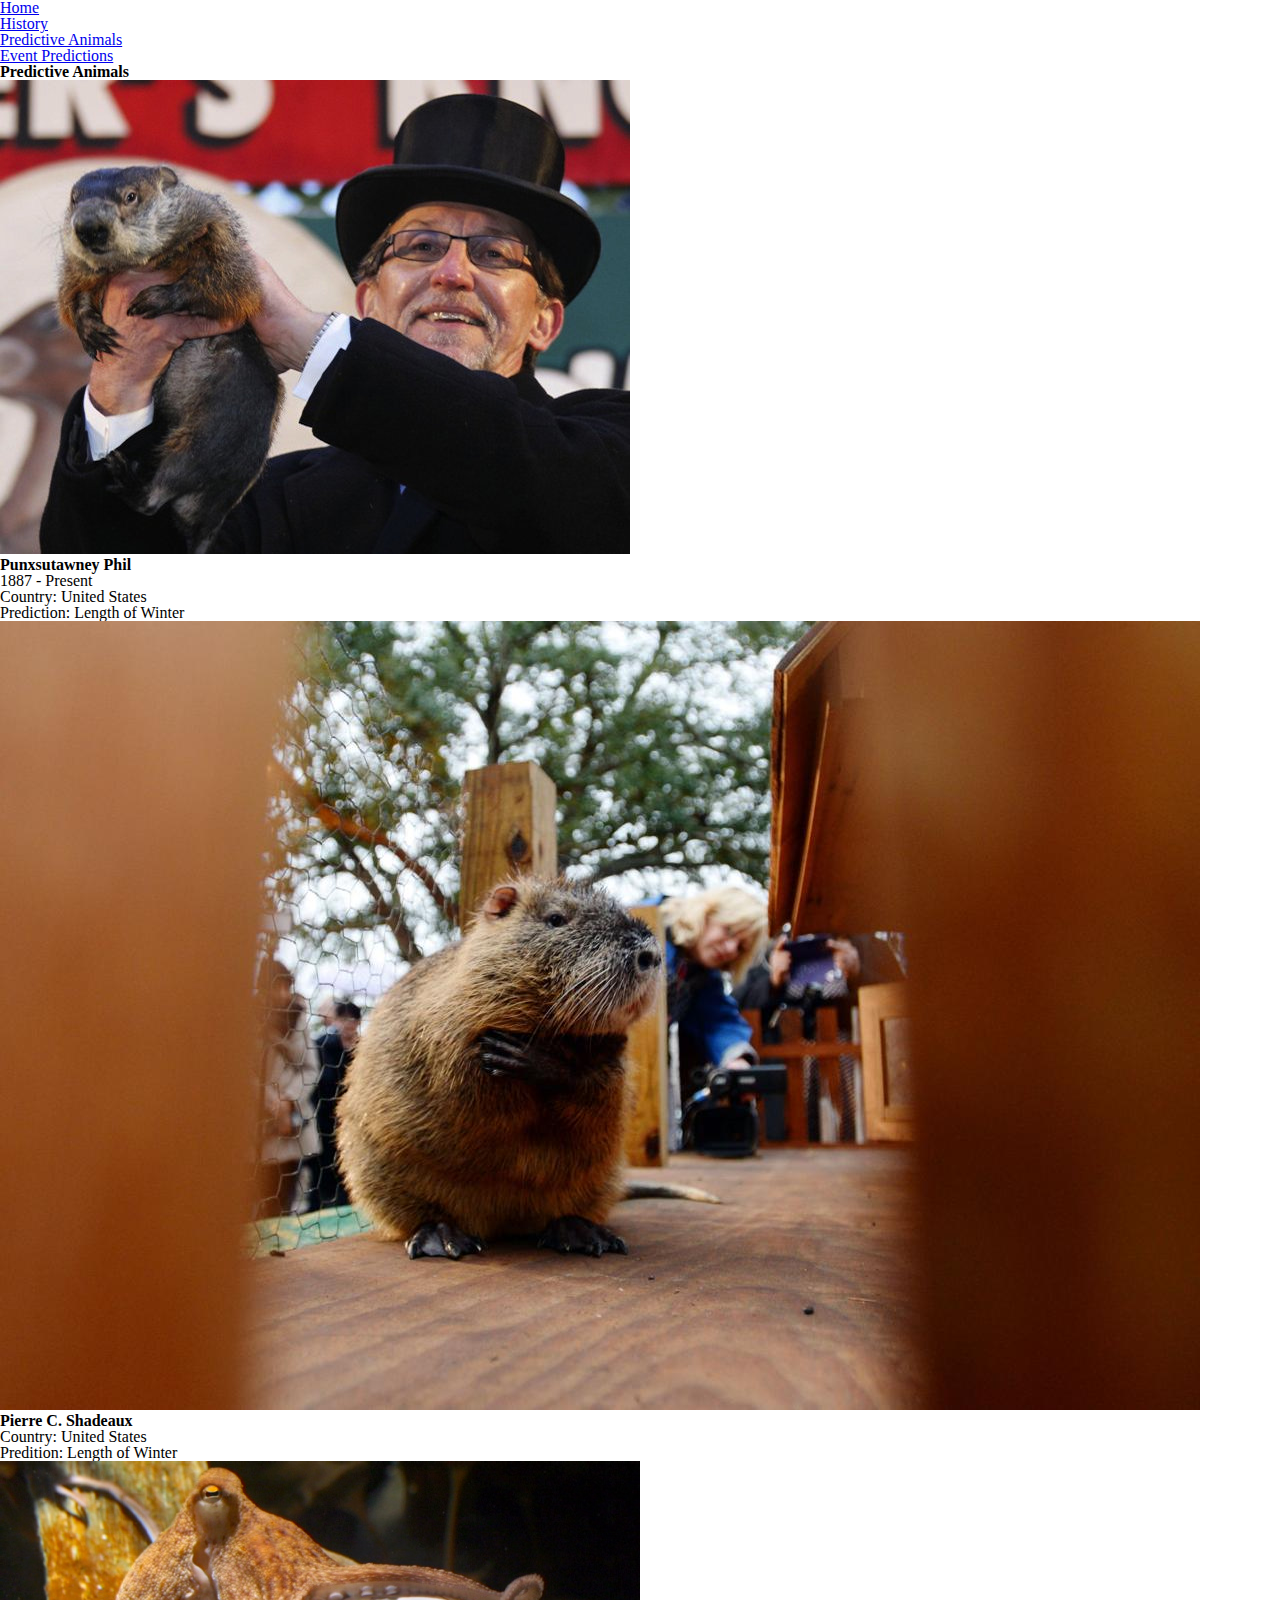
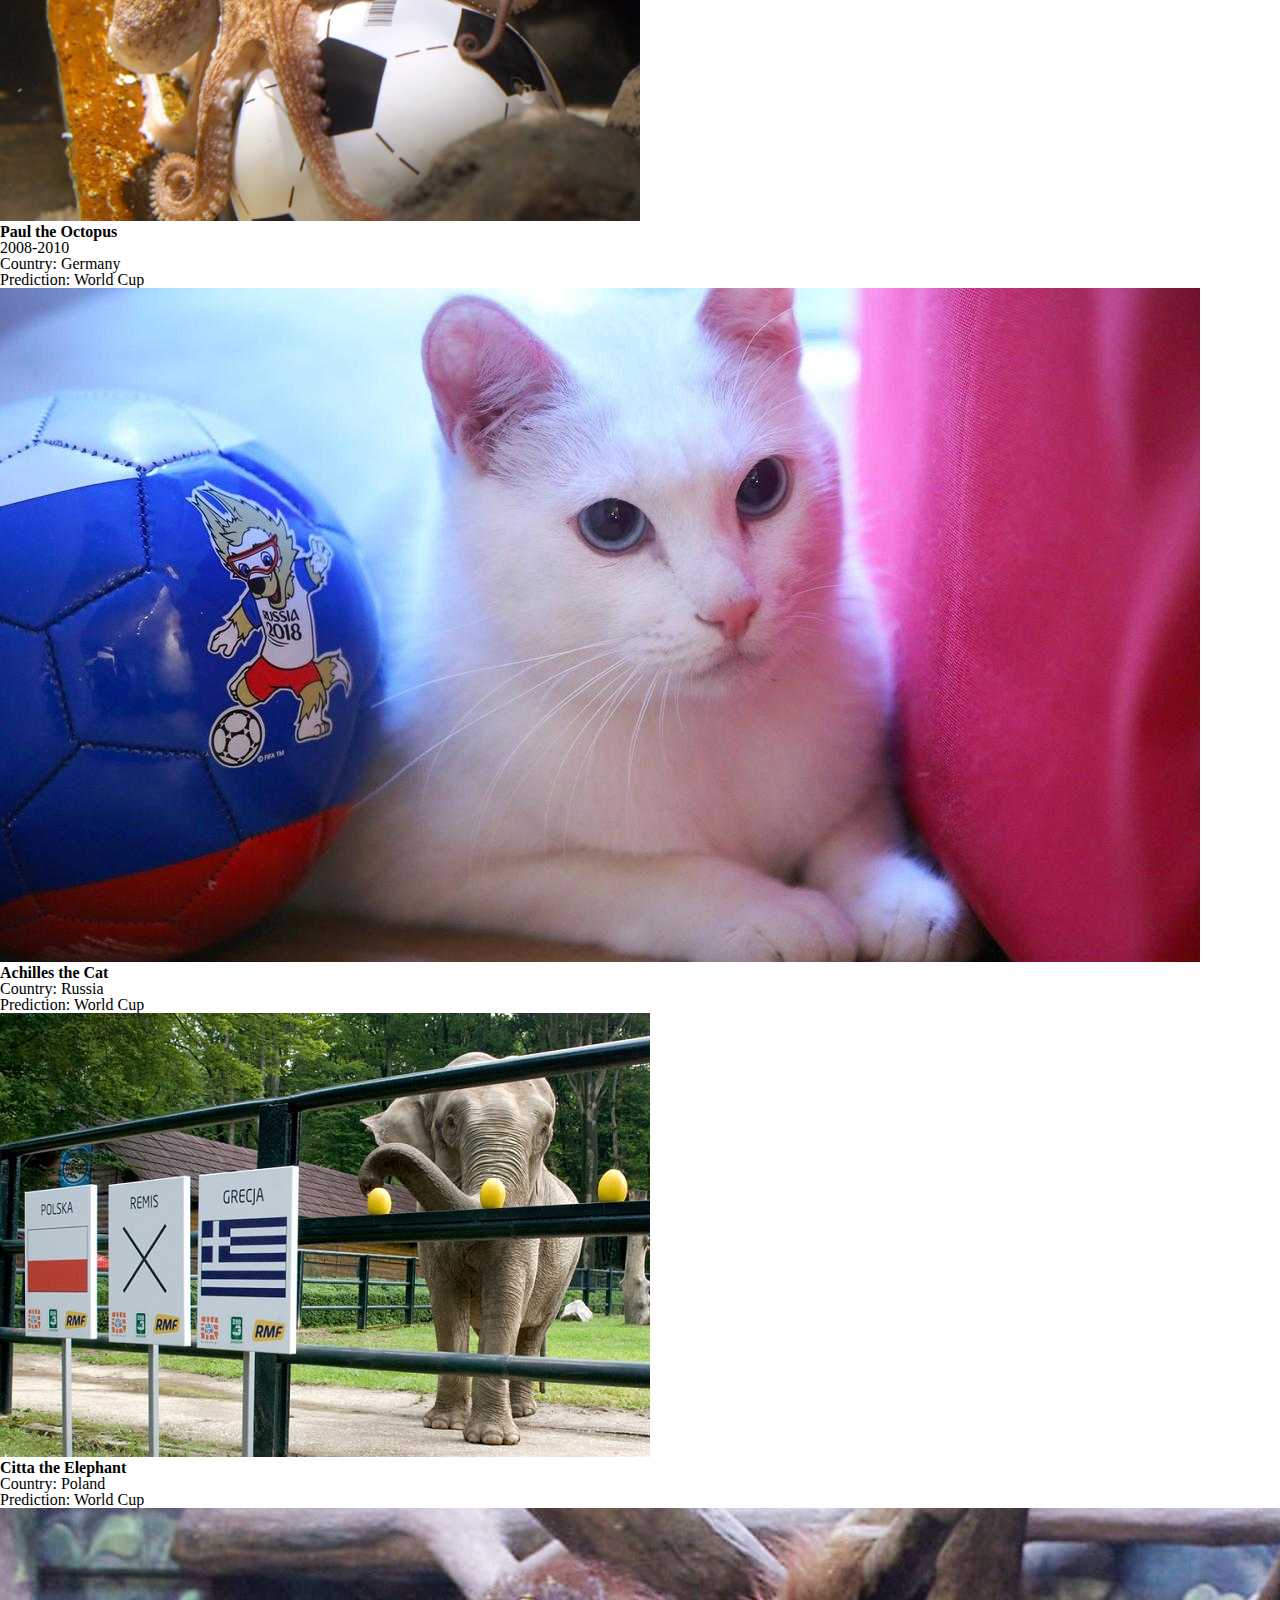
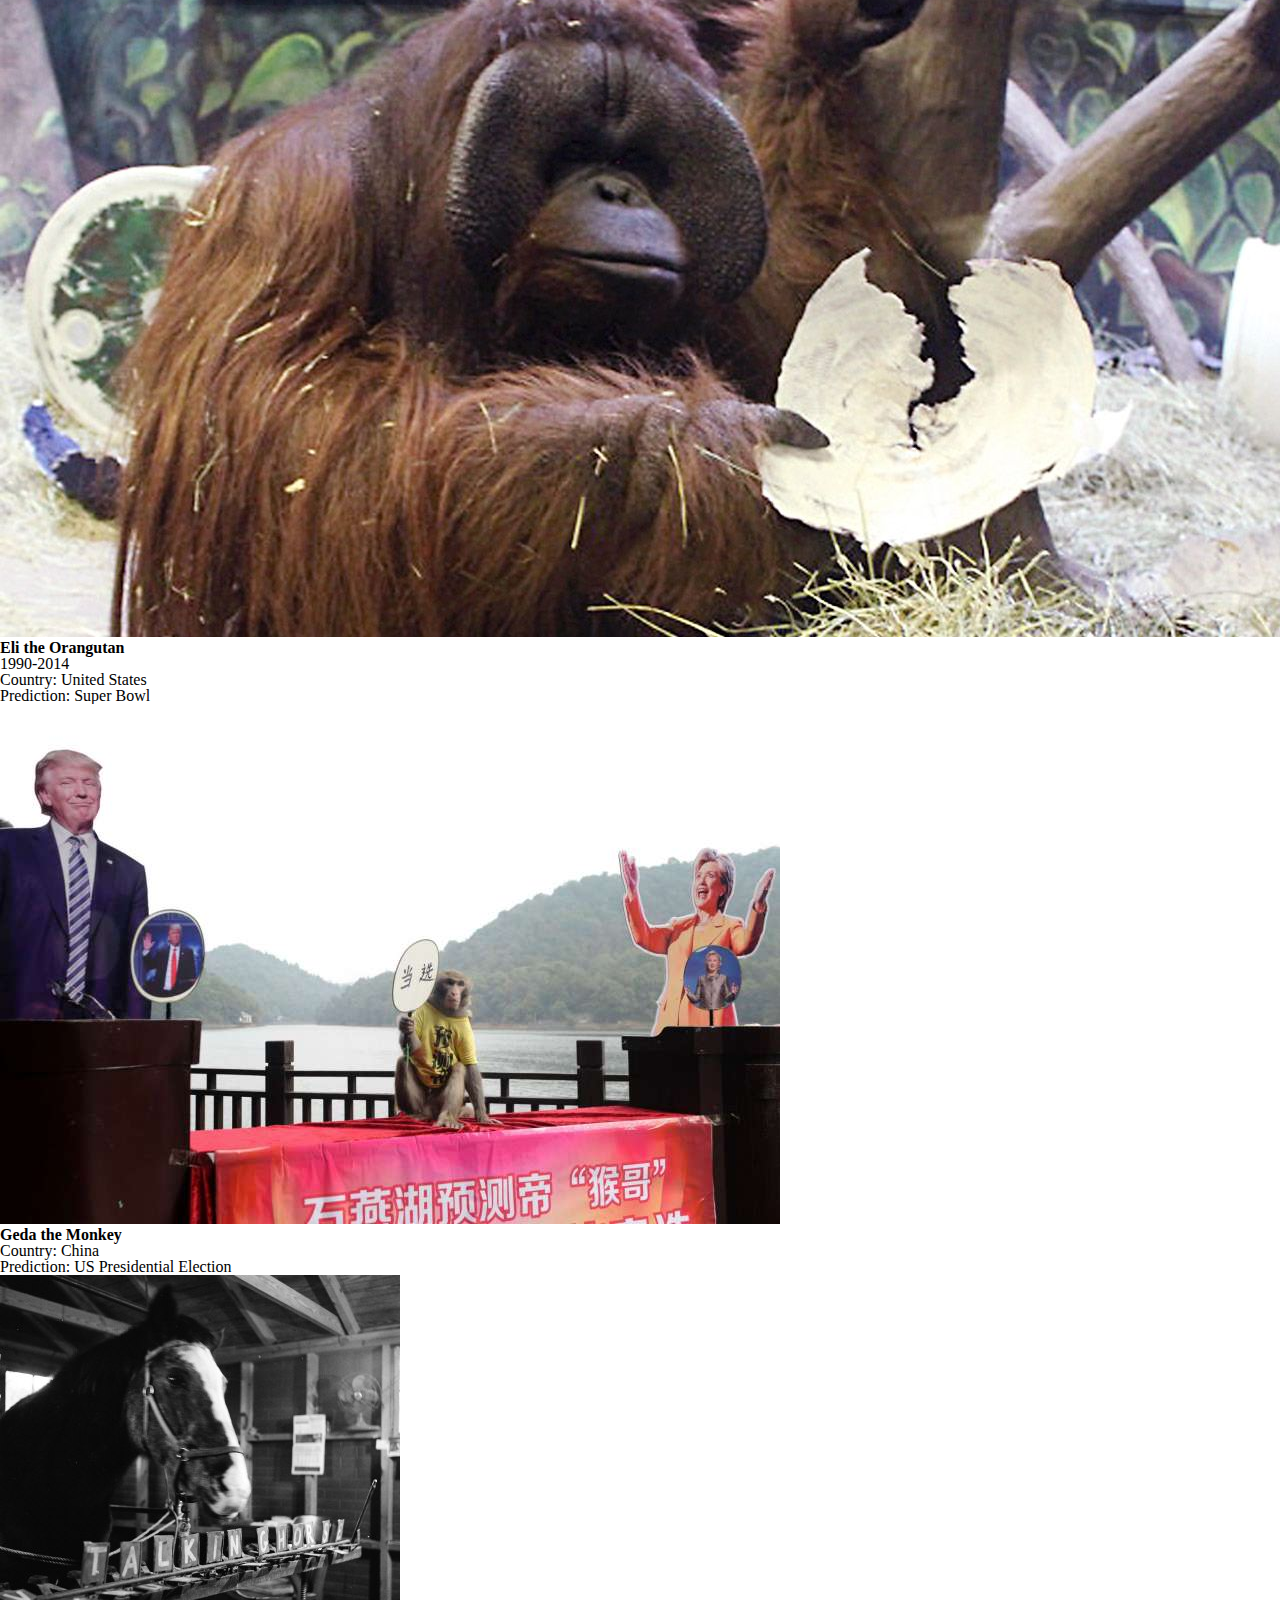
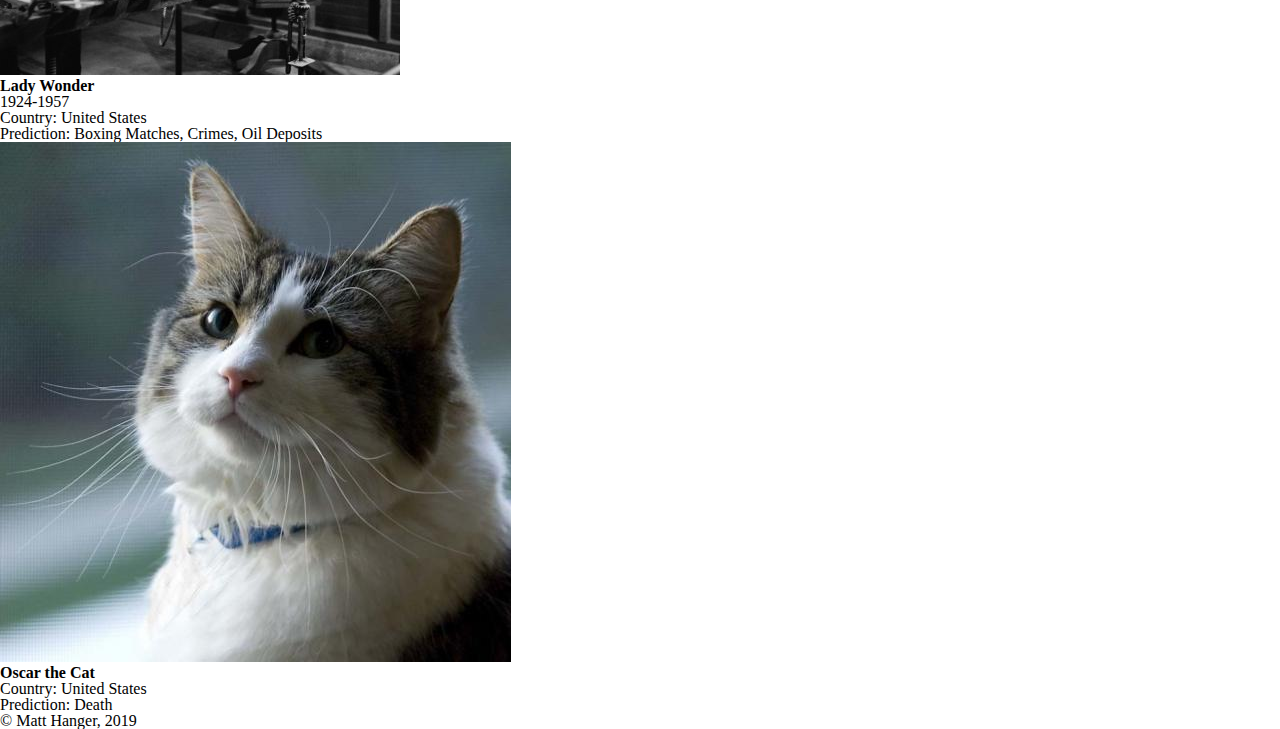
==== animals.html @ 07493151 "Initial commit of working version of site with starter HTML tags" ====
<!DOCTYPE html>
<html lang="en">
  <head>
      <meta charset="UTF-8">
      <link rel="shortcut icon" href="images/icons8-octopus-64.png" type="image/x-icon" />
      <!-- favicon for site: icons8-octopus-64.png, sourced from https://icons8.com/icon/set/octopus/windows -->
      <link rel="stylesheet" type="text/css" href="css/html5reset.css">
      <link rel="stylesheet" type="text/css" href="css/main.css">
      <!-- title need to change for each page -->
      <title >Predictive Animals</title>

  </head>
  <body>
    <header>
      <nav>
        <ul>
          <li><a href=index.html>Home</a></li>
          <li><a href=history.html>History</a></li>
          <li><a class="current" href=animals.html>Predictive Animals</a></li>
          <li><a href=events.html>Event Predictions</a></li>
        </ul>
      </nav>
    </header>
    <main>
      <h1>Predictive Animals</h1>
      <section>
        <img src="images/phil-gallery.jpg" alt="Man in a tophat holding Punxsutawney Phil">
        <!-- phil-gallery.jpg sourced from http://www.groundhog.org/history-past-predictions -->
        <ul>
          <li><h2>Punxsutawney Phil</h2></li>
          <li>1887 - Present</li>
          <li>Country: United States</li>
          <li>Prediction: Length of Winter</li>
        </ul>
      </section>

      <section>
        <img src="images/pierre-gallery.jpg" alt="Photo of predictive bayou rodent Pierre C. Shadeaux">
        <!-- pierre-gallery.jpg sourced from https://www.theadvocate.com/acadiana/multimedia/photos/collection_0759609e-082c-11e8-88a4-37a4c74a87b8.html#10 -->
        <ul>
          <li><h2>Pierre C. Shadeaux</h2></li>
          <li>Country: United States</li>
          <li>Predition: Length of Winter</li>
        </ul>
      </section>

      <section>
        <img src="images/paul-gallery.jpg" alt="Paul the Octopus on a soccer ball.">
        <!-- paul-gallery.jpg sourced from http://edition.cnn.com/2010/SPORT/football/10/26/football.paul.octopus.dies/index.html -->
        <ul>
          <li><h2>Paul the Octopus</h2></li>
          <li>2008-2010</li>
          <li>Country: Germany</li>
          <li>Prediction: World Cup</li>
        </ul>
      </section>

      <section>
        <img src="images/achilles-gallery.jpg" alt="Achilles the cat next to a Russia 2018 soccer ball.">
        <!-- achilles-gallery.jpg sourced from https://www.thenational.ae/sport/football/achilles-the-cat-ready-to-make-his-world-cup-2018-predictions-as-he-looks-to-be-the-new-paul-the-octopus-1.735979 -->
        <ul>
          <li><h2>Achilles the Cat</h2></li>
          <li>Country: Russia</li>
          <li>Prediction: World Cup</li>
        </ul>
      </section>

      <section>
        <img src="images/citta-gallery.jpg" alt="Citta the Elephant behind signs for two competing World Cup teams.">
        <!-- citta-gallery.jpg sourced from http://www.thenews.pl/1/5/Artykul/368054,Football-Citta-the-elephant-to-predict-Polands-World-Cup-performance -->
        <ul>
          <li><h2>Citta the Elephant</h2></li>
          <li>Country: Poland</li>
          <li>Prediction: World Cup</li>
        </ul>
      </section>

      <section>
        <img src="images/eli-gallery.jpg" alt="Image of Eli the Orangutan.">
        <!-- eli-gallery.jpg sourced from http://www.espn.com/nfl/playoffs/2013/story/_/id/10379111/utah-ape-predicts-seattle-seahawks-win-super-bowl -->
        <ul>
          <li><h2>Eli the Orangutan</h2></li>
          <li>1990-2014</li>
          <li>Country: United States</li>
          <li>Prediction: Super Bowl</li>
        </ul>
      </section>

      <section>
        <img src="images/geda-gallery.jpg" alt="Geda the Monkey about to choose between 2016 Presidential Candidates.">
        <!-- geda-gallery.jpg sourced from https://www.straitstimes.com/asia/east-asia/the-king-of-prophets-geda-the-monkey-tips-donald-trump-for-us-presidency -->
        <ul>
          <li><h2>Geda the Monkey</h2></li>
          <li>Country: China</li>
          <li>Prediction: US Presidential Election</li>
        </ul>
      </section>

      <section>
        <img src="images/lady-wonder-gallery.jpg" alt="Lady Wonder the Horse behind a desk with letters displaying Talking Horse.">
        <!-- lady-wonder-gallery.jpg sourced from https://www.horseandman.com/people-and-places/lady-wonder-horse-magical-esp-powers/02/27/2014/ via mentalfloss -->
        <ul>
          <li><h2>Lady Wonder</h2></li>
          <li>1924-1957</li>
          <li>Country: United States</li>
          <li>Prediction: Boxing Matches, Crimes, Oil Deposits</li>
        </ul>
      </section>

      <section>
        <img src="images/oscar-gallery.jpg" alt="Image of Oscar the Cat.">
        <!-- oscar-gallery.jpg sourced from http://steerehouse.org/oscar/o_images -->
        <ul>
          <li><h2>Oscar the Cat</h2></li>
          <li>Country: United States</li>
          <li>Prediction: Death</li>
        </ul>
      </section>

    </main>
    <footer>
      &copy; Matt Hanger, 2019
    </footer>
  </body>
</html>
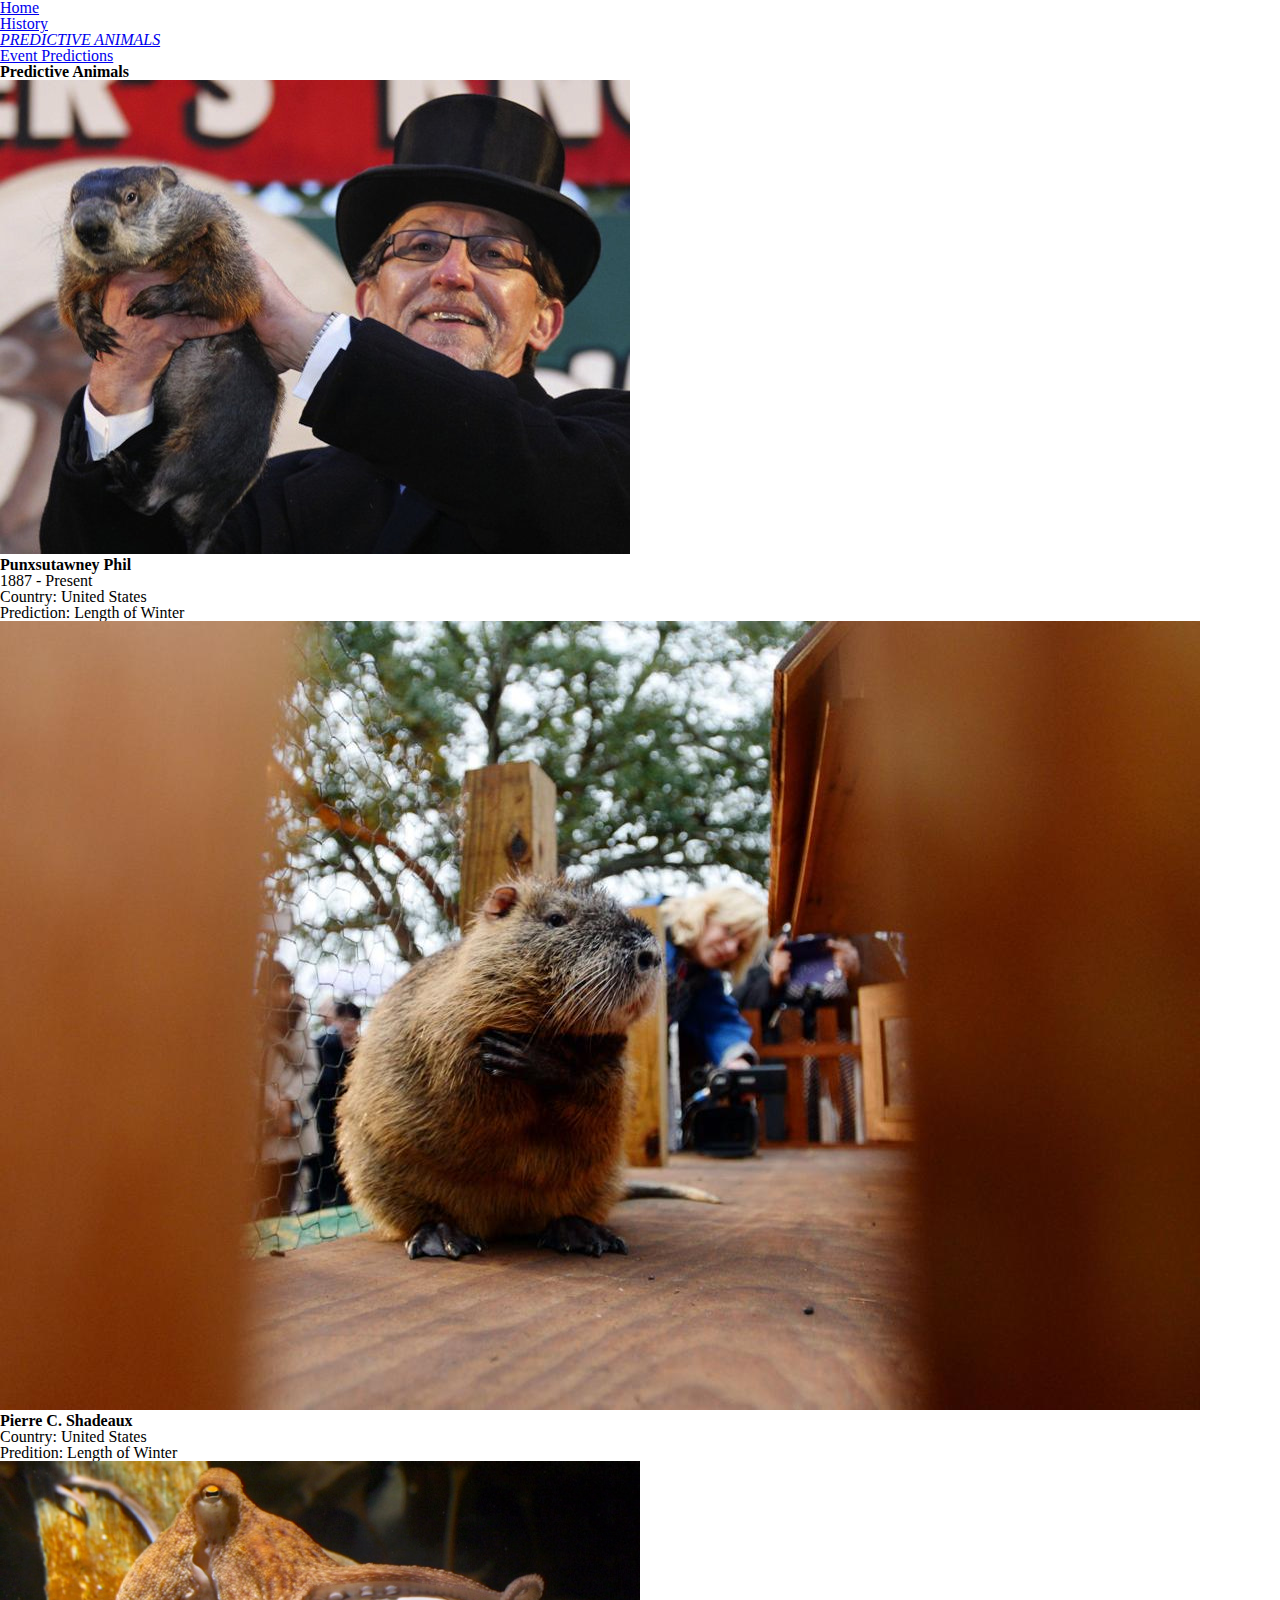
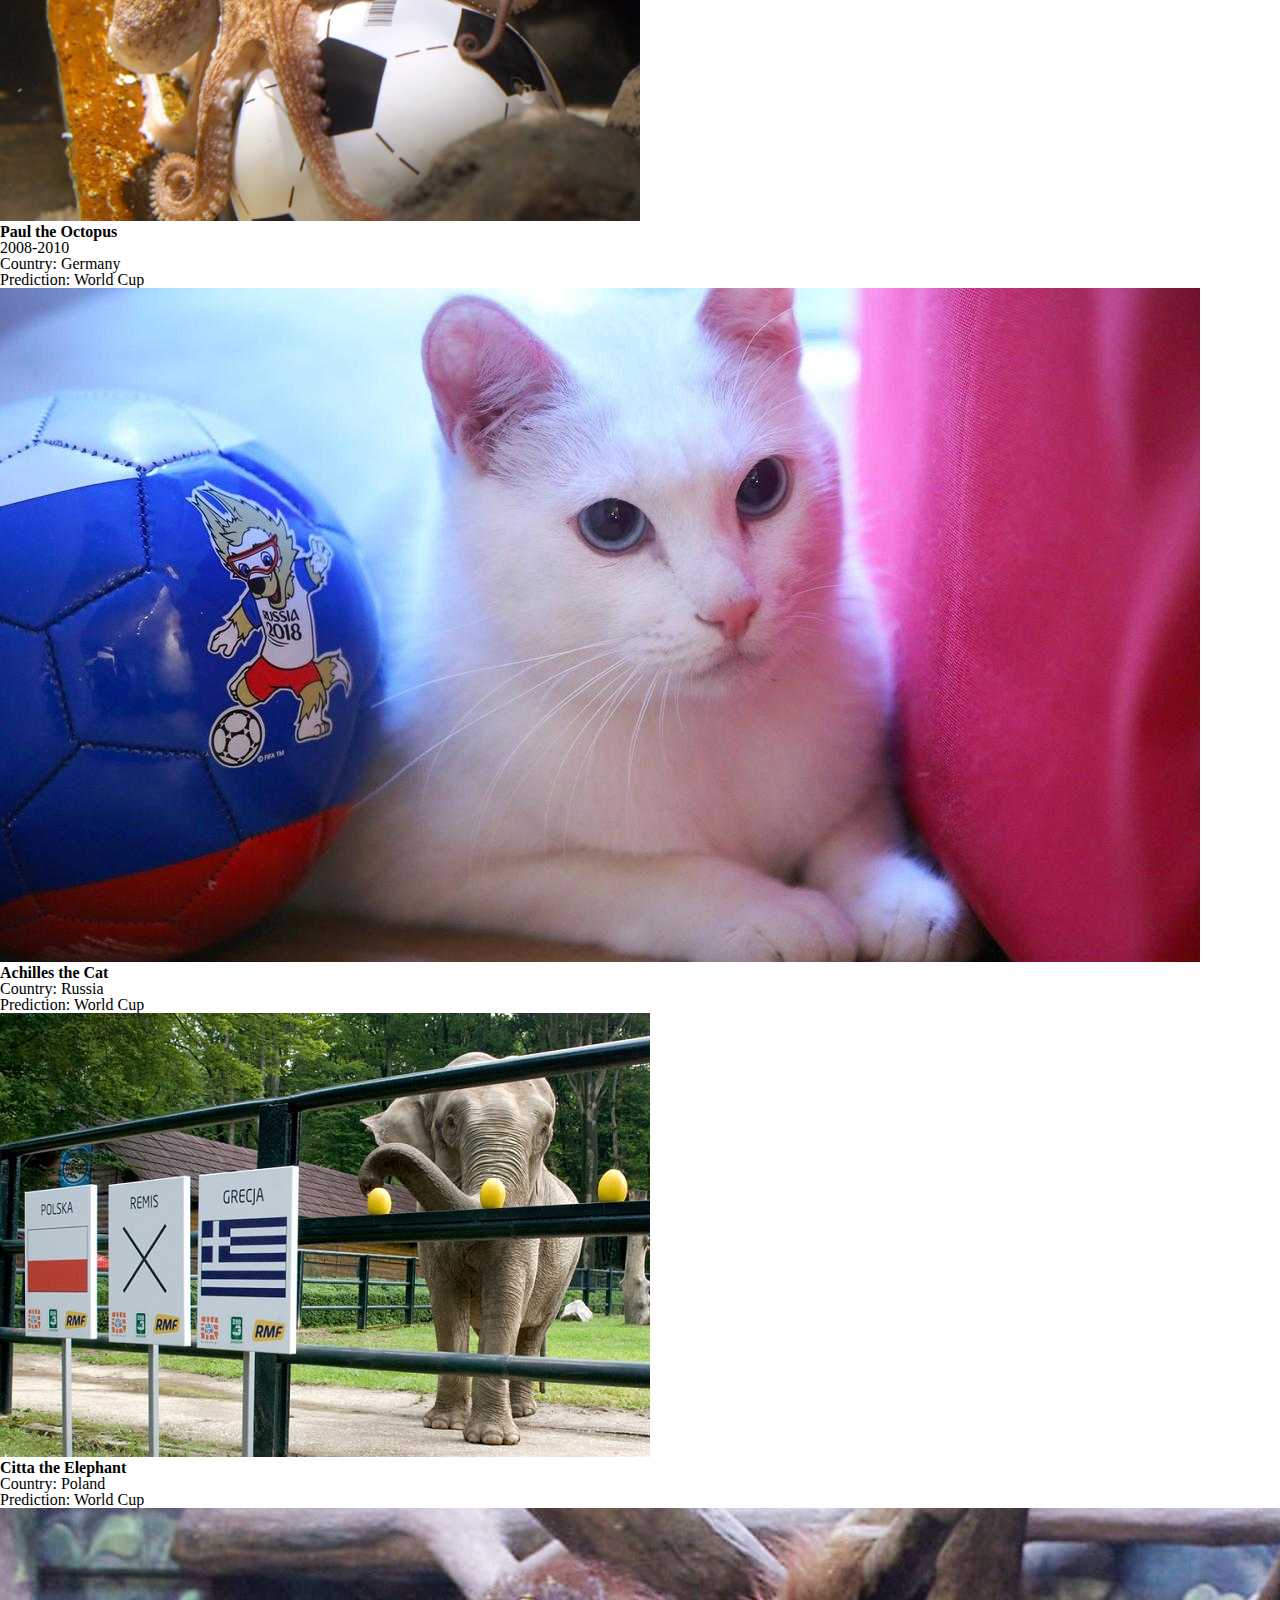
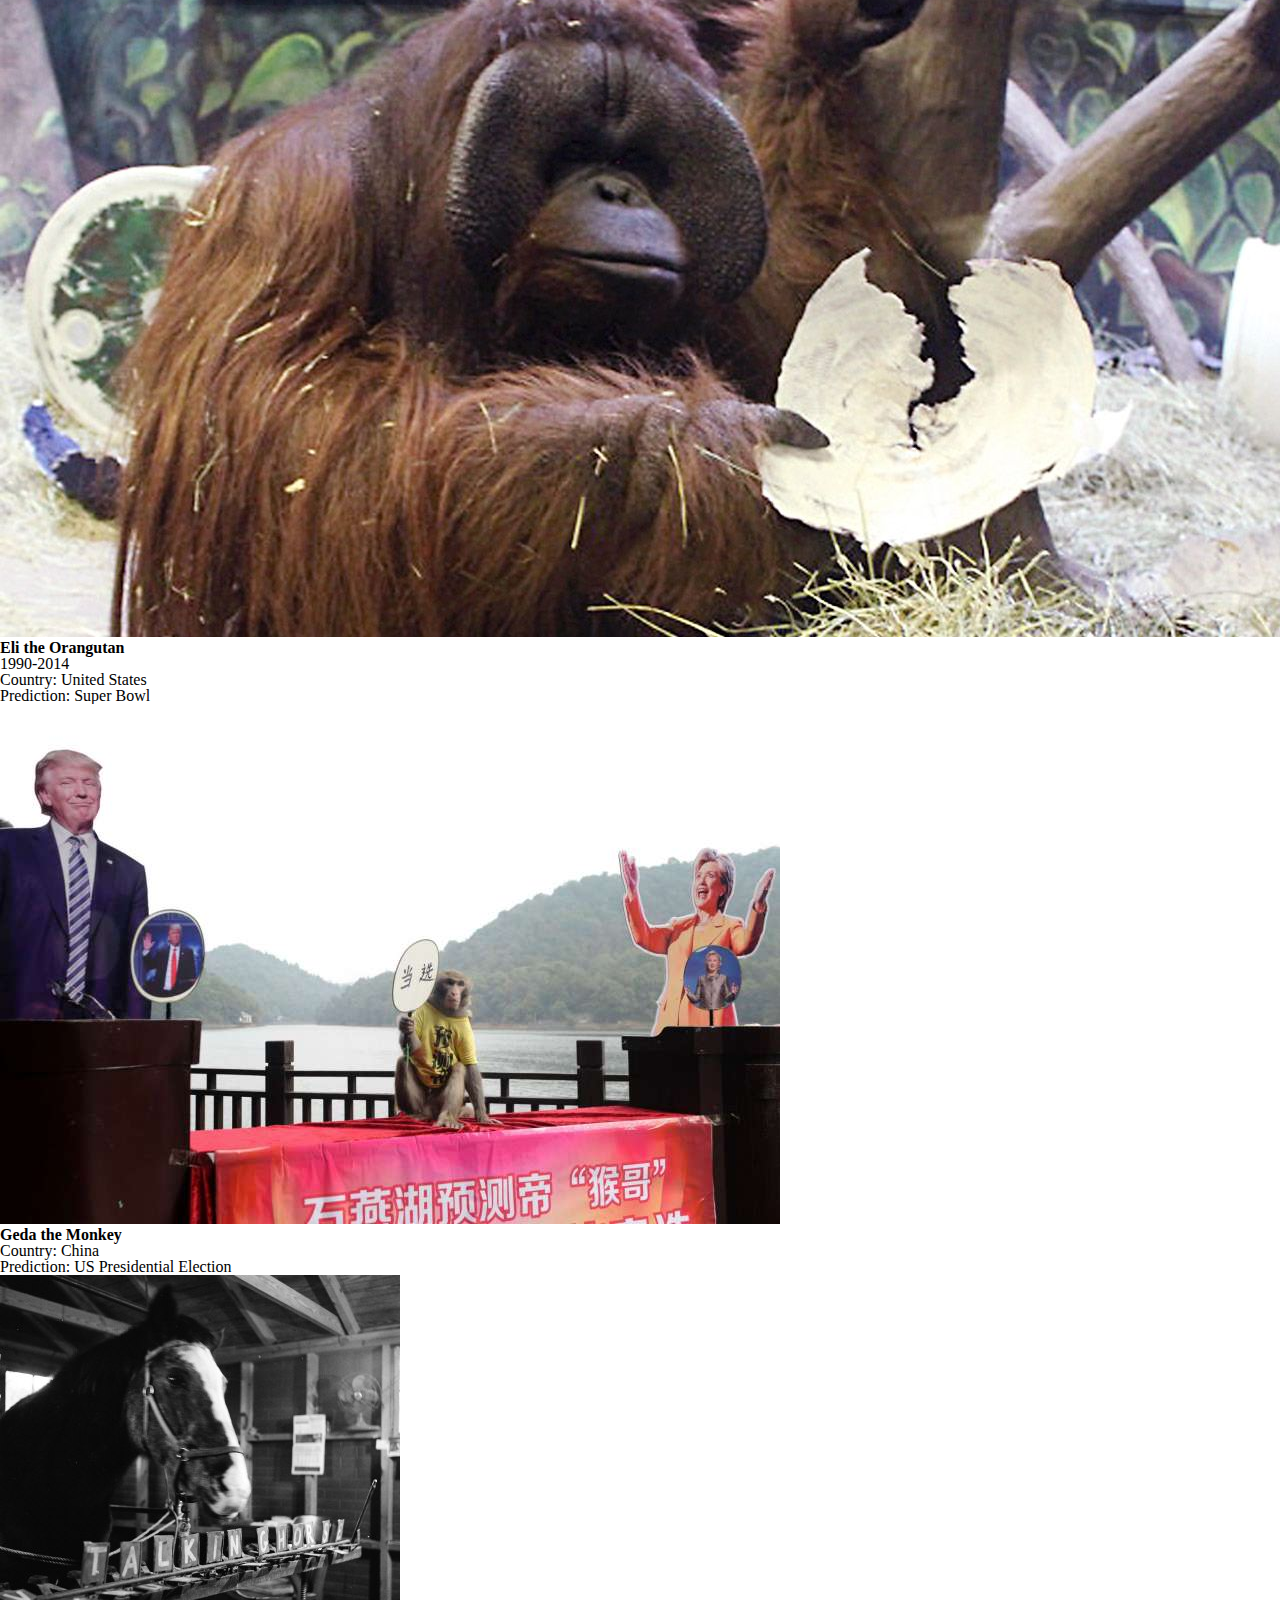
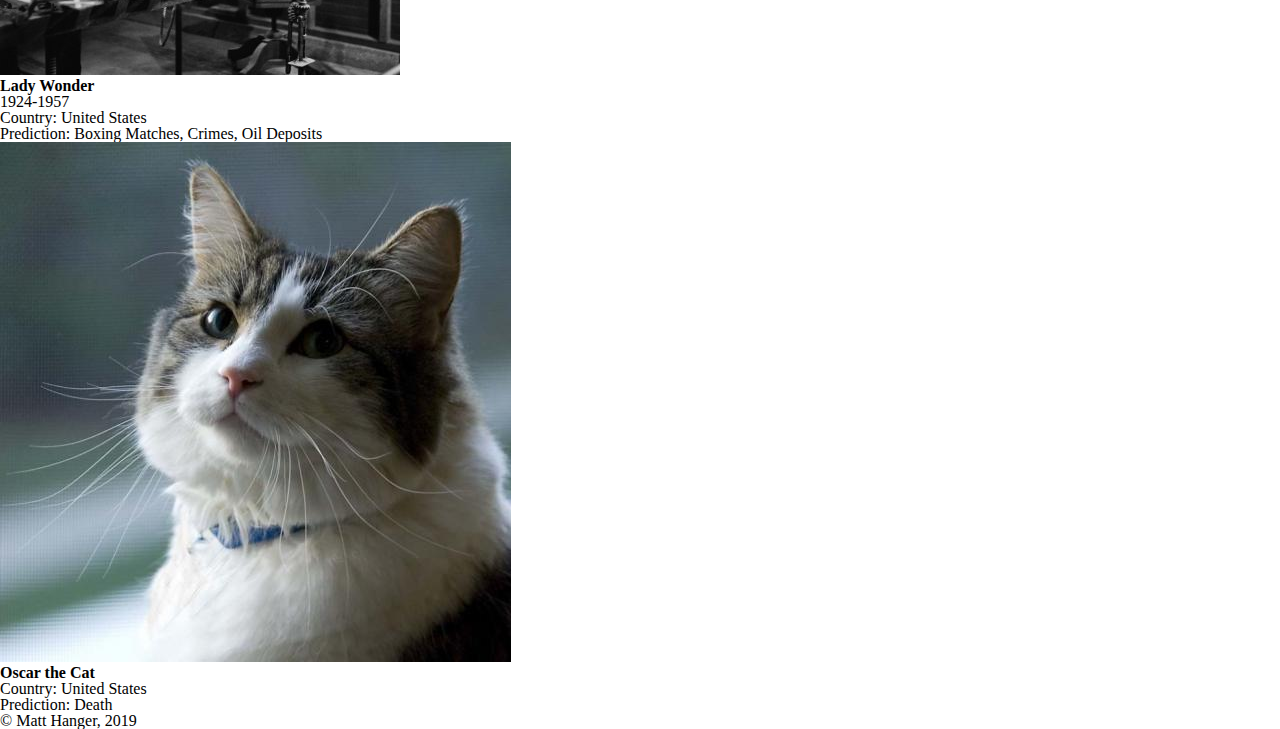
==== commit 65da97c6: "CSS file added - including hidden skip to main functionality. Last commit before validating." ====
--- a/animals.html
+++ b/animals.html
@@ -5,12 +5,13 @@
       <link rel="shortcut icon" href="images/icons8-octopus-64.png" type="image/x-icon" />
       <!-- favicon for site: icons8-octopus-64.png, sourced from https://icons8.com/icon/set/octopus/windows -->
       <link rel="stylesheet" type="text/css" href="css/html5reset.css">
-      <link rel="stylesheet" type="text/css" href="css/main.css">
+      <link rel="stylesheet" type="text/css" href="css/style.css">
       <!-- title need to change for each page -->
       <title >Predictive Animals</title>
 
   </head>
   <body>
+    <a class="skip-main" href="#maincontent">Skip to main content.</a>
     <header>
       <nav>
         <ul>
@@ -21,7 +22,7 @@
         </ul>
       </nav>
     </header>
-    <main>
+    <main id="maincontent">
       <h1>Predictive Animals</h1>
       <section>
         <img src="images/phil-gallery.jpg" alt="Man in a tophat holding Punxsutawney Phil">
--- a/css/style.css
+++ b/css/style.css
@@ -0,0 +1,26 @@
+/* CSS For Hiding 'Skip to Main' link unless it receives keyboard focus adapted from https://webaim.org/techniques/css/invisiblecontent/ */
+a.skip-main{
+  position:absolute;
+  left:-10000px;
+  top:auto;
+  width:1px;
+  height:1px;
+  overflow:hidden;
+}
+a.skip-main:focus{
+  position:static;
+  width:auto;
+  height:auto;
+}
+nav{
+  font-size: 16px;
+  text-align: left;
+}
+nav ul li{
+  display: block;
+  list-style-type: none;
+}
+nav a.current{
+  font-style: italic;
+  text-transform: uppercase;
+}
